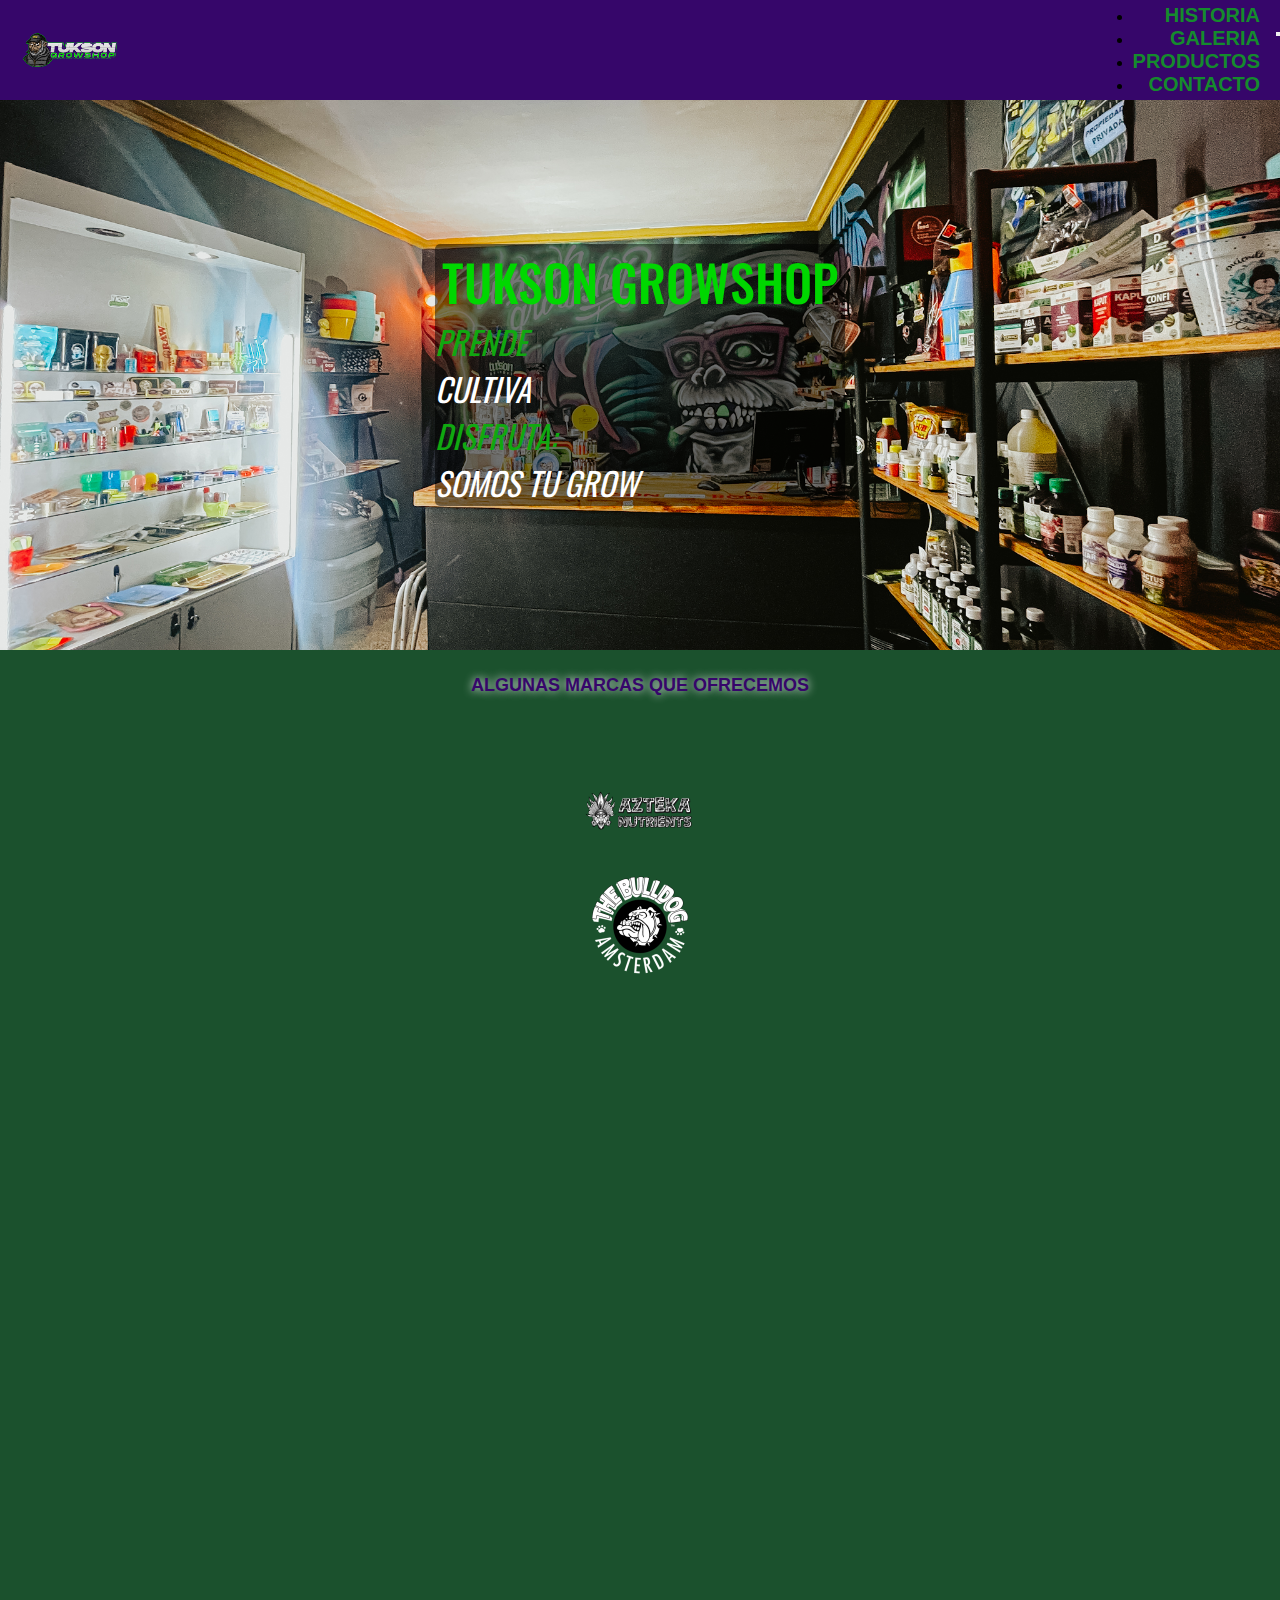
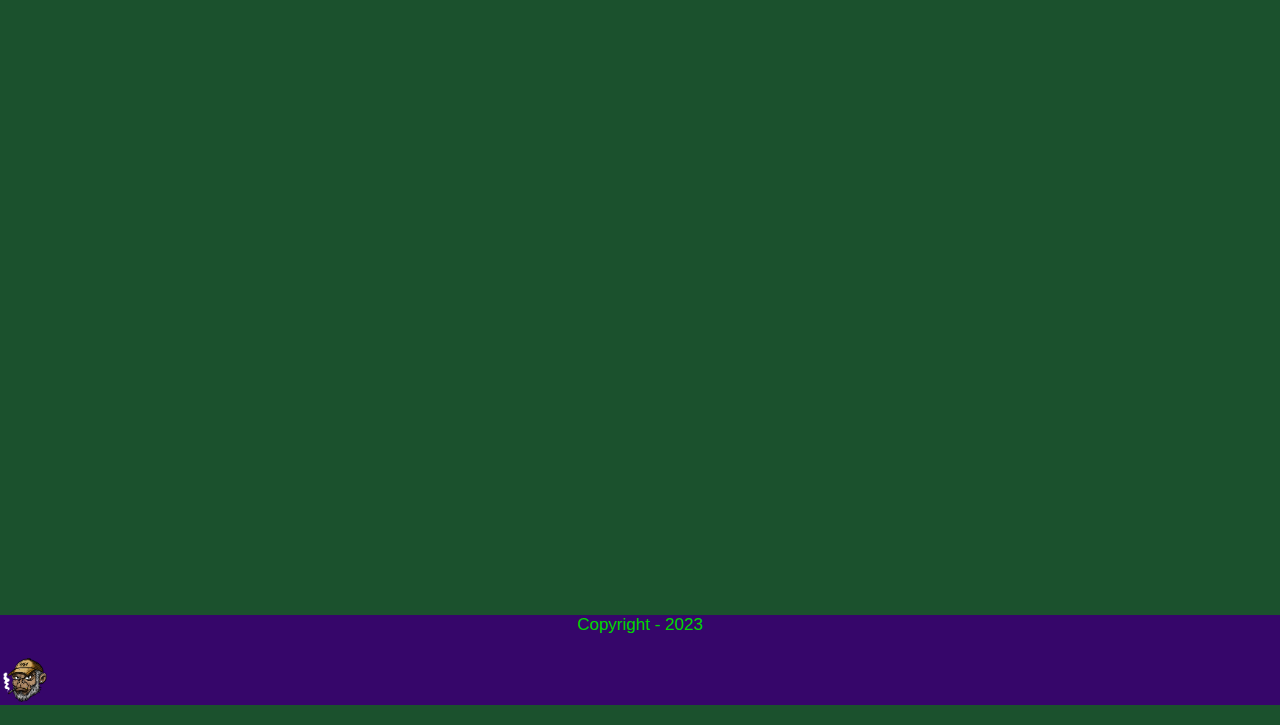
==== index.html @ ee734262 "tukson web pre entrega 3" ====
<!DOCTYPE html>
<html lang="es">

<head>
    <meta charset="UTF-8">
    <meta name="viewport" content="width=device-width, initial-scale=1.0">
    <!-- font awesome inicia -->
    <link rel="stylesheet" href="https://cdnjs.cloudflare.com/ajax/libs/font-awesome/6.4.2/css/all.min.css"
        integrity="sha512-z3gLpd7yknf1YoNbCzqRKc4qyor8gaKU1qmn+CShxbuBusANI9QpRohGBreCFkKxLhei6S9CQXFEbbKuqLg0DA=="
        crossorigin="anonymous" referrerpolicy="no-referrer" />
    <!-- font awesome fin -->
    <!-- bootstrap inicia -->
    <link href="https://cdn.jsdelivr.net/npm/bootstrap@5.3.2/dist/css/bootstrap.min.css" rel="stylesheet"
        integrity="sha384-T3c6CoIi6uLrA9TneNEoa7RxnatzjcDSCmG1MXxSR1GAsXEV/Dwwykc2MPK8M2HN" crossorigin="anonymous">
    <!-- bootstrap fin -->
    <!-- animate inicio -->
    <link rel="stylesheet" href="https://cdnjs.cloudflare.com/ajax/libs/animate.css/4.1.1/animate.min.css" integrity="sha512-c42qTSw/wPZ3/5LBzD+Bw5f7bSF2oxou6wEb+I/lqeaKV5FDIfMvvRp772y4jcJLKuGUOpbJMdg/BTl50fJYAw==" crossorigin="anonymous" referrerpolicy="no-referrer" />
    <!-- animate fin -->
    <link rel="stylesheet" href="styles.css">
    <link rel="icon" href="img/favicon.ico">
    <title>Tukson Growshop</title>
</head>

<body>
    <header class="sticky-top">
        <!-- logo header inicio -->
        <a class="logoHeader" href="#"></a>
        <!-- logo header fin -->
        <!-- navbar header inicio -->
        <nav class="navbar navbar-expand-md navbar-dark">
            <div class="container-fluid justify-content-end">
                <button class="navbar-toggler boton-barras" type="button" data-bs-toggle="collapse"
                    data-bs-target="#collapsibleNavbar">
                    <i class="fa-solid fa-bars-staggered fa-rotate-180 burguer"></i>
                </button>
                <div class="collapse navbar-collapse" id="collapsibleNavbar">
                    <ul class="navbar-nav">
                        <li class="nav-item">
                            <a class="nav-link" href="./pages/historia.html">Historia</a>
                        </li>
                        <li class="nav-item">
                            <a class="nav-link" href="./pages/galeria.html">Galeria</a>
                        </li>
                        <li class="nav-item">
                            <a class="nav-link" href="./pages/productos.html">Productos</a>
                        </li>
                        <li class="nav-item">
                            <a class="nav-link" href="./pages/contacto.html">Contacto</a>
                        </li>
                    </ul>
                </div>
            </div>
        </nav>
        <!-- navbar header fin -->
    </header>
    <main>
        <!-- fondo y slogan inicio -->
        <section class="fondo">
            <div class="d-flex flex-column justify-content-center align-items-center slogan">
                <h1>TUKSON GROWSHOP</h1>
                <p class="pt-5">PRENDE</p>
                <span>CULTIVA</span>
                <p>DISFRUTA:</p>
                <span>SOMOS TU GROW</spanp>
            </div>
        </section>
        <!-- fondo y slogan fin -->
        <!-- maracas inicio -->
        <section class="marcas">
            <h2 class="tituloMarcas">Algunas marcas que ofrecemos</h2>
            <div class="container-fluid d-flex flex-column justify-content-evenly logos-marcas">
                <div class="row justify-content-center">
                    <div class="col-5 col-sm-3 col-md-2 celda">
                        <img class="caja-png wow animate__zoomIn" data-wow-duration="1s" src="img/marcas/AXTEKA.png" alt="logo AXTEKA">
                    </div>
                    <div class="col-5 col-sm-3 col-md-2 celda">
                        <img class="caja-png wow animate__zoomIn" data-wow-duration="1s" src="img/marcas/bulldog.png" alt="logo bulldog">
                    </div>
                    <div class="col-5 col-sm-3 col-md-2 celda">
                        <img class="caja-png wow animate__zoomIn" data-wow-duration="1s" src="img/marcas/elements.png" alt="logo elements">
                    </div>
                    <div class="col-5 col-sm-3 col-md-2 celda">
                        <img class="caja-png wow animate__zoomIn" data-wow-duration="1s" src="img/marcas/gizeh.png" alt="logo gizeh">
                    </div>
                    <div class="col-5 col-sm-3 col-md-2 celda">
                        <img class="caja-png wow animate__zoomIn" data-wow-duration="1s" src="img/marcas/LION.png" alt="logo LION">
                    </div>
                    <div class="col-5 col-sm-3 col-md-2 celda">
                        <img class="caja-png wow animate__zoomIn" data-wow-duration="1s" src="img/marcas/NAMASTE.png" alt="logo NAMASTE">
                    </div>
                    <div class="col-5 col-sm-3 col-md-2 celda">
                        <img class="caja-png wow animate__zoomIn" data-wow-duration="1s" src="img/marcas/OCB.png" alt="logo OCB">
                    </div>
                    <div class="col-5 col-sm-3 col-md-2 celda">
                        <img class="caja-png wow animate__zoomIn" data-wow-duration="1s" src="img/marcas/RAW.png" alt="logo RAW">
                    </div>
                    <div class="col-5 col-sm-3 col-md-2 celda">
                        <img class="caja-png wow animate__zoomIn" data-wow-duration="1s" src="img/marcas/STAMP.png" alt="logo STAMP">
                    </div>
                    <div class="col-5 col-sm-3 col-md-2 celda">
                        <img class="caja-png wow animate__zoomIn" data-wow-duration="1s" src="img/marcas/TOPCROP.png" alt="logo TOPCROP">
                    </div>
                    <div class="col-5 col-sm-3 col-md-2 celda">
                        <img class="caja-png wow animate__zoomIn" data-wow-duration="1s" src="img/marcas/TREEMIX.png" alt="logo TREEMIX">
                    </div>
                    <div class="col-5 col-sm-3 col-md-2 celda">
                        <img class="caja-png wow animate__zoomIn" data-wow-duration="1s" src="img/marcas/VAMP.png" alt="logo VAMP">
                    </div>

                </div>
            </div>
        </section>
        <!-- maracas fin -->
    </main>
    <footer class="container-fluid">
        <div class="row align-items-center justify-content-around">
            <p class="col cr">Copyright - 2023</p>
            <div class="col links d-flex justify-content-evenly m-0 p-0">
                <a href="https://www.instagram.com/tuksongrowshop/" target="_blank"><i
                        class="fa-brands fa-instagram"></i></a>
                <a href="#"><i class="fa-brands fa-tiktok"></i></a>
                <a href="#"><i class="fa-brands fa-whatsapp"></i></a>
            </div>
            <div class="logoFooter col"></div>
        </div>
    </footer>
    <script src="https://cdn.jsdelivr.net/npm/bootstrap@5.3.2/dist/js/bootstrap.bundle.min.js"
        integrity="sha384-C6RzsynM9kWDrMNeT87bh95OGNyZPhcTNXj1NW7RuBCsyN/o0jlpcV8Qyq46cDfL"
        crossorigin="anonymous"></script>
    <script src="js/wow.min.js"></script>
    <script>
        new WOW().init();
    </script>
</body>

</html>
---- styles.css ----
@import url("https://fonts.googleapis.com/css2?family=Kanit:wght@500&family=Oswald:wght@500&family=Poppins:wght@500&display=swap");
* {
  margin: 0;
  padding: 0;
  box-sizing: border-box;
  font-family: Verdana, Geneva, Tahoma, sans-serif;
}

html {
  scroll-behavior: smooth;
}

body {
  background-color: #1b512d;
}

.fondo {
  height: 550px;
  background-image: url(./img/fondo.jpg);
  background-size: cover;
  background-position: center;
  display: flex;
  flex-direction: column;
  justify-content: center;
  align-items: center;
}
.fondo h1 {
  font-family: Oswald;
  font-weight: 500;
  font-size: 50px;
  text-align: center;
  margin: 0;
  color: #00d700;
  padding: 0 7px 0 7px;
}
.fondo p {
  font-family: Oswald;
  font-size: 2rem;
  margin: 0;
  color: #10a810;
  font-weight: 400;
  font-style: italic;
}
.fondo span {
  font-family: Oswald;
  font-size: 2rem;
  margin: 0;
  color: #ffffff;
  font-weight: 400;
  font-style: italic;
}

.slogan {
  background-color: rgba(0, 0, 0, 0.493);
  border-radius: 5px;
}

.tituloMarcas {
  color: #36066a;
  height: 50px;
  font-size: 18px;
  font-weight: 600;
  text-shadow: 0px 0px 10px #ffffff;
  margin-top: 15px;
  padding: 10px;
  text-align: center;
  text-transform: uppercase;
}

.logos-marcas {
  margin: 30px 0;
}

.caja-png {
  width: 120px;
  height: 120px;
  margin: 0;
  padding: 0;
}

.celda {
  display: flex;
  justify-content: center;
}

header {
  display: flex;
  justify-content: space-between;
  background-color: #36066a;
  width: 100%;
  padding-left: 20px;
  padding-right: 20px;
  box-shadow: 0 5px 8px 2px rgba(0, 0, 0, 0.5);
}

.burguer {
  font-size: 30px;
  color: #d1d1d1;
}

.boton-barras {
  position: absolute;
  top: 2rem;
  right: 0;
}

.show,
.collapsing {
  padding-top: 4.5rem;
}

.logoHeader {
  height: 100px;
  width: 100px;
  background-image: url(img/logo-header.png);
  background-size: contain;
}

nav {
  display: flex;
  align-items: center;
}

.navbar-nav {
  margin: 0;
  padding: 0;
  text-align: right;
}

.nav-link {
  text-transform: uppercase;
  font-size: 20px;
  font-weight: 800;
  text-decoration: none;
  color: #158b2d;
}

footer {
  background-color: #36066a;
  text-align: center;
}
footer div .col {
  margin: 20px 0;
}
footer p {
  color: #00d700;
  font-size: 17px;
}

.logoFooter {
  background-image: url(../img/logoFooter.png);
  background-size: contain;
  background-repeat: no-repeat;
  background-position: center;
  height: 50px;
  width: 50px;
  padding: 0;
  margin: 0;
}

footer div a {
  color: #00d700;
  transition: color 0.5s;
}
footer div a:hover {
  color: #fff;
}

.links {
  font-size: 40px;
}

.img-size {
  width: 100%;
  height: 480px;
}

.texto-hist {
  font-size: 23px;
  font-family: Kanit;
  text-align: 50px;
  margin: 0;
}

.carousel-inner {
  border-radius: 50px;
  box-shadow: 0 5px 8px 2px rgba(0, 0, 0, 0.5);
}

.titulo-galeria {
  color: #36066a;
  height: 50px;
  font-size: 18px;
  font-weight: 600;
  text-shadow: 0px 0px 10px #ffffff;
  margin-top: 15px;
  padding: 10px;
  text-align: center;
  text-transform: uppercase;
}

.img1 {
  grid-area: foto1;
  background-image: url(../img/prod1.jpg);
}

.img2 {
  grid-area: foto2;
  background-image: url(../img/prod2.jpg);
}

.img3 {
  grid-area: foto3;
  background-image: url(../img/prod3.jpg);
}

.img4 {
  grid-area: foto4;
  background-image: url(../img/prod4.jpg);
}

.img5 {
  grid-area: foto5;
  background-image: url(../img/prod1.jpg);
}

.img6 {
  grid-area: foto6;
  background-image: url(../img/prod2.jpg);
}

.img7 {
  grid-area: foto7;
  background-image: url(../img/prod3.jpg);
}

.img8 {
  grid-area: foto8;
  background-image: url(../img/prod4.jpg);
}

.img9 {
  grid-area: foto9;
  background-image: url(../img/prod1.jpg);
}

.img10 {
  grid-area: foto10;
  background-image: url(../img/prod2.jpg);
}

.img11 {
  grid-area: foto11;
  background-image: url(../img/prod3.jpg);
}

.img12 {
  grid-area: foto12;
  background-image: url(../img/prod4.jpg);
}

.imagenes-container {
  display: grid;
  grid-template-rows: repeat(4, 250px);
  grid-template-columns: repeat(4, 1fr);
  grid-template-areas: "foto1 foto2 foto3 foto4" "foto5 foto5 foto6 foto7" "foto8 foto9 foto10 foto7" "foto8 foto11 foto12 foto12";
  gap: 20px;
  padding: 30px 50px 75px;
}
.imagenes-container div {
  background-position: center;
  background-size: cover;
  border: 3px solid black;
  border-radius: 5px;
  box-shadow: 5px 5px 10px black;
}

.anim {
  transition: all 1s;
}
.anim:hover {
  transform: scale(1.3);
}

.precio {
  padding: 20px;
  font-size: 30px;
  color: #00d700;
  text-align: center;
  text-decoration: underline;
}

.listaProductos ul {
  list-style: none;
}
.listaProductos ul li img {
  height: 300px;
  margin: 10px 10px 10px 43%;
  border: 10px outset #36066a;
  border-radius: 15px;
  box-shadow: 0px 0px 8px 8px rgba(0, 0, 0, 0.5);
}

form {
  margin: 40px;
  text-align: center;
}
form h2 {
  font-size: 50px;
  color: #00d700;
  padding-bottom: 30px;
}
form input,
form textarea {
  display: block;
  margin: 10px 0px 10px 25%;
  width: 50%;
  font-size: 35px;
}

.boton {
  width: 15%;
}

main h2 {
  font-size: 50px;
  color: #00d700;
  padding-bottom: 30px;
  text-align: center;
}
main iframe {
  margin: 10px 0px 10px 25%;
  width: 50%;
  font-size: 35px;
}

@media only screen and (min-width: 1440px) {
  .slogan {
    transform: scale(1.3);
  }
}
@media only screen and (max-width: 425px) {
  .slogan {
    transform: scale(0.8);
  }
}
@media only screen and (max-width: 768px) {
  .links {
    font-size: 30px;
  }
  footer p {
    font-size: 13px;
  }
  .imagenes-container {
    grid-template-rows: repeat(6, 250px);
    grid-template-columns: 1fr 1fr 1fr;
    grid-template-areas: "foto1 foto2 foto2" "foto3 foto3 foto4" "foto5 foto6 foto4" "foto7 foto7 foto8" "foto9 foto10 foto11" "foto9 foto12 foto12";
    gap: 20px;
    padding: 30px 50px 75px;
  }
}
@media only screen and (min-width: 300px) and (max-width: 425px) {
  .imagenes-container {
    grid-template-rows: repeat(12, 250px);
    grid-template-columns: 1fr;
    grid-template-areas: "foto1" "foto2" "foto3" "foto4" "foto5" "foto6" "foto7" "foto8" "foto9" "foto10" "foto11" "foto12";
    gap: 20px;
    padding: 30px 50px 75px;
  }
}

/*# sourceMappingURL=styles.css.map */
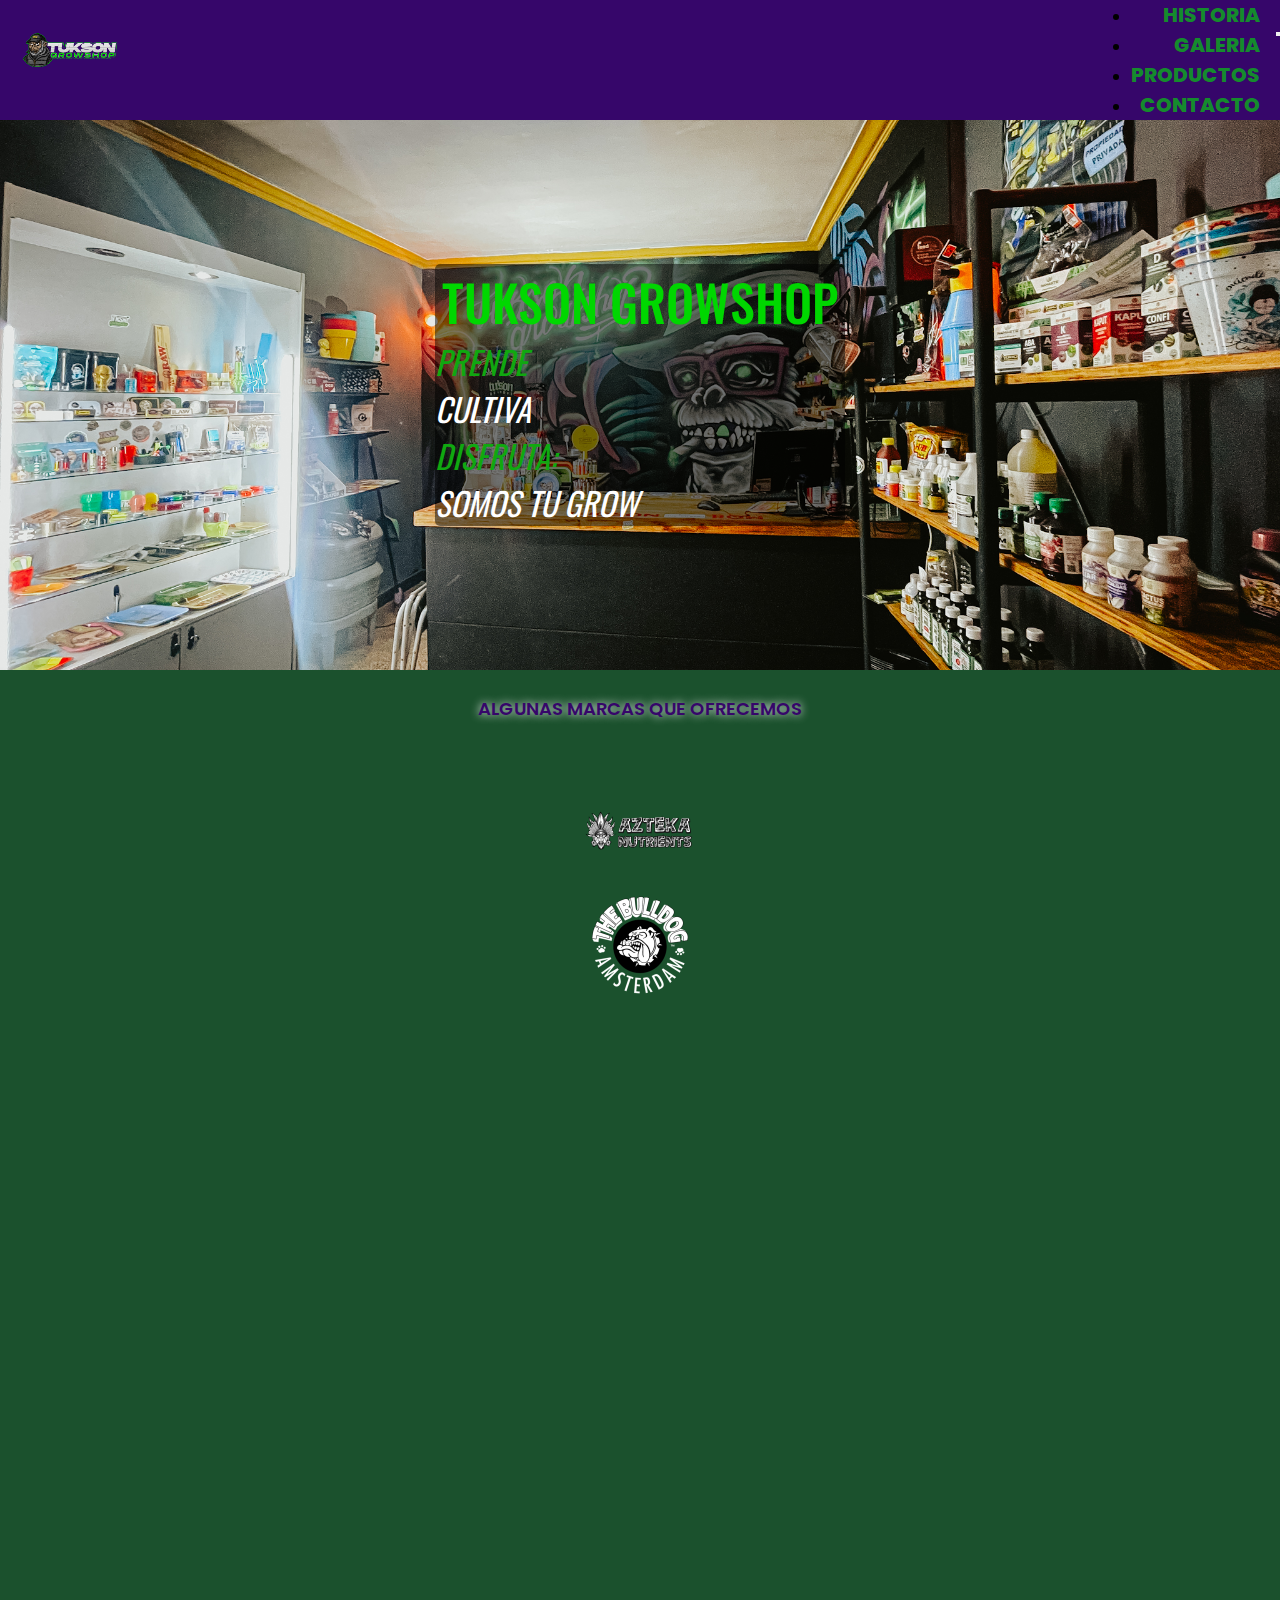
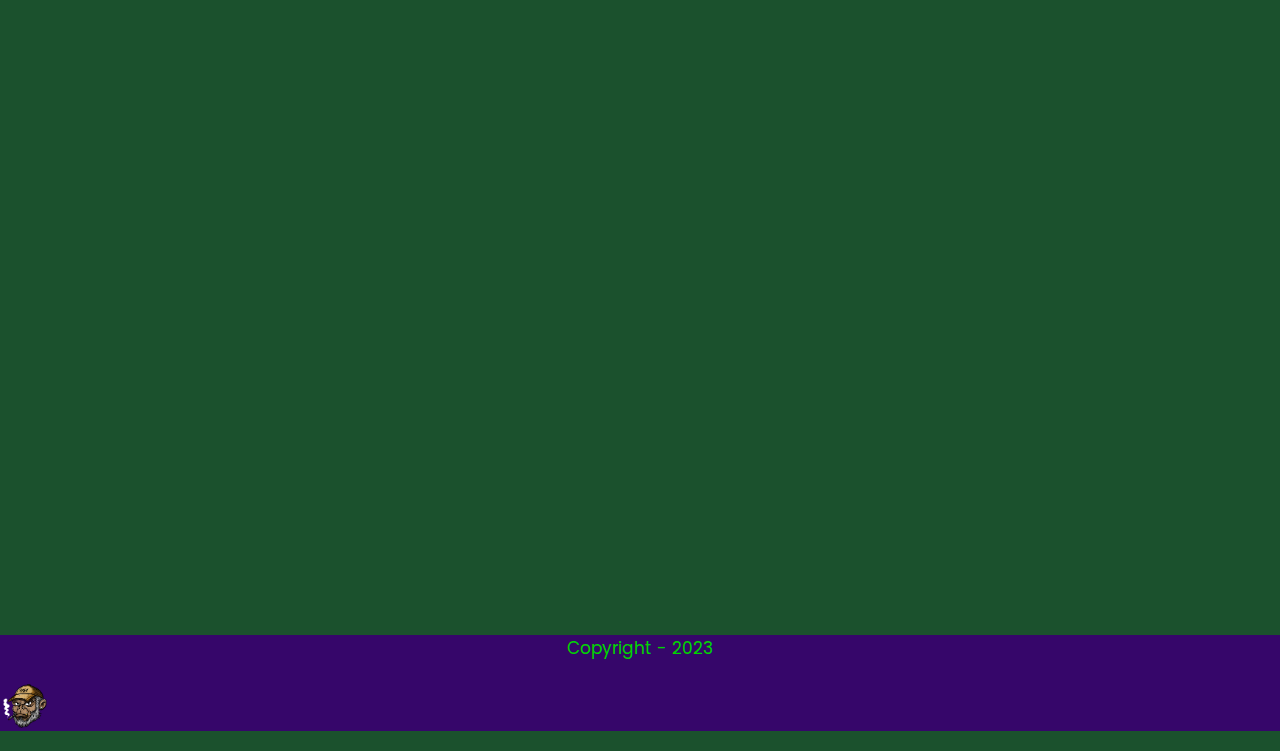
==== commit 3a2fc4e9: "web sin modificar contactos" ====
--- a/index.html
+++ b/index.html
@@ -4,6 +4,7 @@
 <head>
     <meta charset="UTF-8">
     <meta name="viewport" content="width=device-width, initial-scale=1.0">
+    <meta name="description" content="Tukson Growshop es una tienda especializada en artículos para cultivo, ocio y más. Te animamos a ver nuestros productos, los cuales son de primera calidad">
     <!-- font awesome inicia -->
     <link rel="stylesheet" href="https://cdnjs.cloudflare.com/ajax/libs/font-awesome/6.4.2/css/all.min.css"
         integrity="sha512-z3gLpd7yknf1YoNbCzqRKc4qyor8gaKU1qmn+CShxbuBusANI9QpRohGBreCFkKxLhei6S9CQXFEbbKuqLg0DA=="
--- a/styles.css
+++ b/styles.css
@@ -1,9 +1,9 @@
-@import url("https://fonts.googleapis.com/css2?family=Kanit:wght@500&family=Oswald:wght@500&family=Poppins:wght@500&display=swap");
+@import url("https://fonts.googleapis.com/css2?family=Bebas+Neue&family=Kanit:wght@500&family=Oswald:wght@500&family=Poppins:wght@500&display=swap");
 * {
   margin: 0;
   padding: 0;
   box-sizing: border-box;
-  font-family: Verdana, Geneva, Tahoma, sans-serif;
+  font-family: Poppins, sans-serif;
 }
 
 html {
@@ -25,7 +25,7 @@
   align-items: center;
 }
 .fondo h1 {
-  font-family: Oswald;
+  font-family: Oswald, sans-serif;
   font-weight: 500;
   font-size: 50px;
   text-align: center;
@@ -34,7 +34,7 @@
   padding: 0 7px 0 7px;
 }
 .fondo p {
-  font-family: Oswald;
+  font-family: Oswald, sans-serif;
   font-size: 2rem;
   margin: 0;
   color: #10a810;
@@ -42,7 +42,7 @@
   font-style: italic;
 }
 .fondo span {
-  font-family: Oswald;
+  font-family: Oswald, sans-serif;
   font-size: 2rem;
   margin: 0;
   color: #ffffff;
@@ -148,7 +148,7 @@
 }
 
 .logoFooter {
-  background-image: url(../img/logoFooter.png);
+  background-image: url(img/logoFooter.png);
   background-size: contain;
   background-repeat: no-repeat;
   background-position: center;
@@ -177,7 +177,7 @@
 
 .texto-hist {
   font-size: 23px;
-  font-family: Kanit;
+  font-family: Kanit, sans-serif;
   text-align: 50px;
   margin: 0;
 }
@@ -201,62 +201,62 @@
 
 .img1 {
   grid-area: foto1;
-  background-image: url(../img/prod1.jpg);
+  background-image: url(img/galeria/gal5.jpg);
 }
 
 .img2 {
   grid-area: foto2;
-  background-image: url(../img/prod2.jpg);
+  background-image: url(img/galeria/gal6.jpg);
 }
 
 .img3 {
   grid-area: foto3;
-  background-image: url(../img/prod3.jpg);
+  background-image: url(img/galeria/gal7.jpg);
 }
 
 .img4 {
   grid-area: foto4;
-  background-image: url(../img/prod4.jpg);
+  background-image: url(img/galeria/gal8.jpg);
 }
 
 .img5 {
   grid-area: foto5;
-  background-image: url(../img/prod1.jpg);
+  background-image: url(img/galeria/gal3.jpg);
 }
 
 .img6 {
   grid-area: foto6;
-  background-image: url(../img/prod2.jpg);
+  background-image: url(img/galeria/gal9.jpg);
 }
 
 .img7 {
   grid-area: foto7;
-  background-image: url(../img/prod3.jpg);
+  background-image: url(img/galeria/gal1.jpg);
 }
 
 .img8 {
   grid-area: foto8;
-  background-image: url(../img/prod4.jpg);
+  background-image: url(img/galeria/gal2.jpg);
 }
 
 .img9 {
   grid-area: foto9;
-  background-image: url(../img/prod1.jpg);
+  background-image: url(img/galeria/gal10.jpg);
 }
 
 .img10 {
   grid-area: foto10;
-  background-image: url(../img/prod2.jpg);
+  background-image: url(img/galeria/gal11.jpg);
 }
 
 .img11 {
   grid-area: foto11;
-  background-image: url(../img/prod3.jpg);
+  background-image: url(img/galeria/gal12.jpg);
 }
 
 .img12 {
   grid-area: foto12;
-  background-image: url(../img/prod4.jpg);
+  background-image: url(img/galeria/gal4.jpg);
 }
 
 .imagenes-container {
@@ -282,23 +282,100 @@
   transform: scale(1.3);
 }
 
-.precio {
-  padding: 20px;
-  font-size: 30px;
-  color: #00d700;
-  text-align: center;
-  text-decoration: underline;
-}
-
-.listaProductos ul {
-  list-style: none;
-}
-.listaProductos ul li img {
-  height: 300px;
-  margin: 10px 10px 10px 43%;
-  border: 10px outset #36066a;
-  border-radius: 15px;
-  box-shadow: 0px 0px 8px 8px rgba(0, 0, 0, 0.5);
+.imagen-carta {
+  background-position: center;
+  background-size: cover;
+  height: 200px;
+  background-color: green;
+}
+
+.prod1 {
+  background-image: url(img/productos/precio1.jpg);
+}
+
+.prod2 {
+  background-image: url(img/productos/precio2.jpg);
+}
+
+.prod3 {
+  background-image: url(img/productos/precio3.jpg);
+}
+
+.prod4 {
+  background-image: url(img/productos/precio4.jpg);
+}
+
+.prod5 {
+  background-image: url(img/productos/precio5.jpg);
+}
+
+.prod6 {
+  background-image: url(img/productos/precio6.jpg);
+}
+
+.prod7 {
+  background-image: url(img/productos/precio7.jpg);
+}
+
+.prod8 {
+  background-image: url(img/productos/precio8.jpg);
+}
+
+.prod9 {
+  background-image: url(img/productos/precio9.jpg);
+}
+
+.prod10 {
+  background-image: url(img/productos/precio10.jpg);
+}
+
+.prod11 {
+  background-image: url(img/productos/precio11.jpg);
+}
+
+.prod12 {
+  background-image: url(img/productos/precio12.jpg);
+}
+
+.card {
+  box-shadow: 5px 5px 10px black;
+  background-color: rgba(255, 255, 255, 0.5019607843);
+  margin: 10px;
+}
+
+.btn-producto {
+  background-color: green;
+  border-color: green;
+  transition: all 0.5;
+}
+.btn-producto:hover, .btn-producto:active {
+  background-color: rgb(0, 82, 0);
+  border-color: rgb(0, 82, 0);
+}
+
+.titulo-productos {
+  color: #36066a;
+  height: 50px;
+  font-size: 18px;
+  font-weight: 600;
+  text-shadow: 0px 0px 10px #ffffff;
+  margin-top: 15px;
+  padding: 10px;
+  text-align: center;
+  text-transform: uppercase;
+}
+
+.card-header {
+  font-family: "Bebas Neue", sans-serif;
+  font-weight: 900;
+  text-transform: uppercase;
+  white-space: nowrap;
+  overflow: hidden;
+}
+
+.card-text {
+  font-family: Poppins, sans-serif;
+  font-weight: 300;
 }
 
 form {
@@ -359,7 +436,7 @@
     padding: 30px 50px 75px;
   }
 }
-@media only screen and (min-width: 300px) and (max-width: 425px) {
+@media only screen and (min-width: 50px) and (max-width: 425px) {
   .imagenes-container {
     grid-template-rows: repeat(12, 250px);
     grid-template-columns: 1fr;
